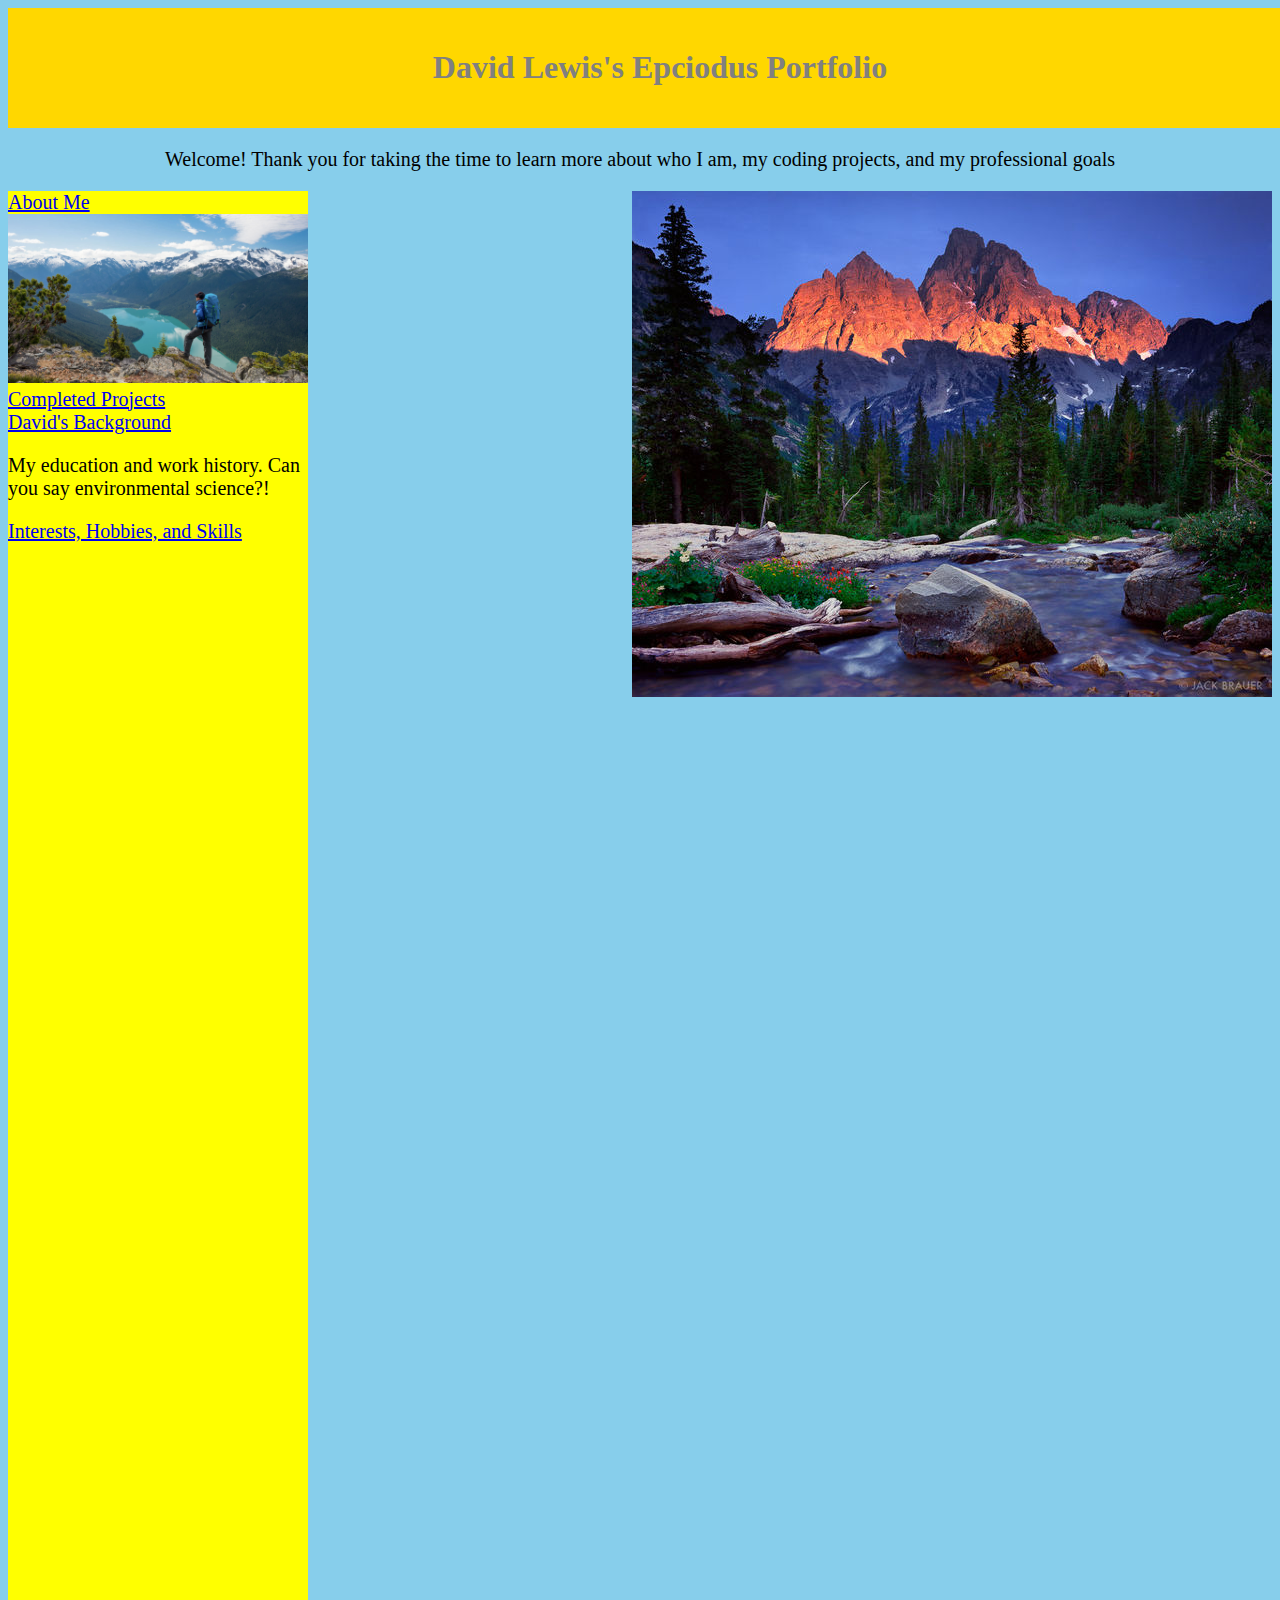
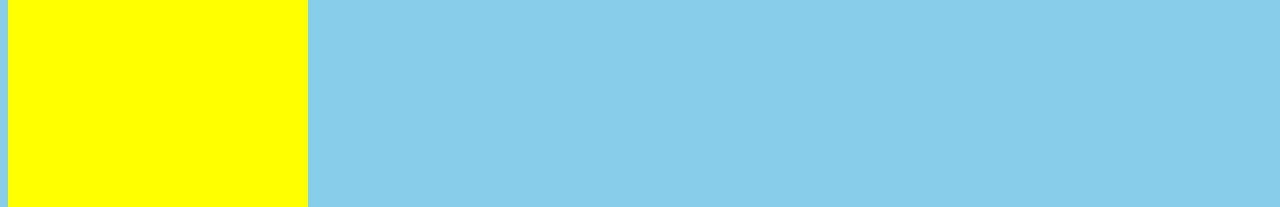
==== index.html @ bc150806 "Add image to sidebar with link imbedded and add welcome message" ====
<!DOCTYPE html>
<html>
  <head>
    <link rel="stylesheet" href="css/styles.css" type="text/css">
    <meta charset="utf-8">
    <title>David Lewis Portfolio</title>
  </head>
  <body>
    <div class="top-header">
      <h1>David Lewis's Epciodus Portfolio</h1>
    </div>
    <div class="intro">
      <p>Welcome! Thank you for taking the time to learn more about who I am, my coding projects, and my professional goals</p>
    </div>
    <div class="sidebar">
      <a href="about-me.html">About Me</a>
      <a href="about-me.html"><img class="backpack" src="img/backpacking.jpeg" alt="Backpacker overlooking mountains and lake"></a>
      <a href="completed-projects.html">Completed Projects</a>
      <a href="david-background.html">David's Background</a>
      <p>My education and work history. Can you say environmental science?!</p>
      <a href="interests-hobbies.html">Interests, Hobbies, and Skills</a>
    </div>
    <img class="teton1" src="img/teton1.jpg" alt="Tetons and stream">
  </body>
</html>
---- css/styles.css ----
body {
  background-color: skyblue;
}

.top-header {
  padding: 20px;
  width: 100%;
  background-color: gold;
}

h1 {
  color: grey;
  text-align: center;
}

.sidebar {
  display: grid;
  width: 300px;
  float: left;
  background-color: yellow;
  font-size: 20px;
  padding-bottom: 100%;
}

.intro {
  text-align: center;
  font-size: 20px;
}

img.backpack {
  max-width: 300px;
}

img.logo {
  max-width: 150px;
  float: left;
  margin-bottom: 50px;
}

img.teton1{
  float: right;
}

img.headshot {
  float: left;
  display: block;
  max-width: 300px;
  margin: auto;
}

h2 {
  color: grey;
  text-align: center;
  background-color: gold;
}

h5 {
  border: 0px;
}
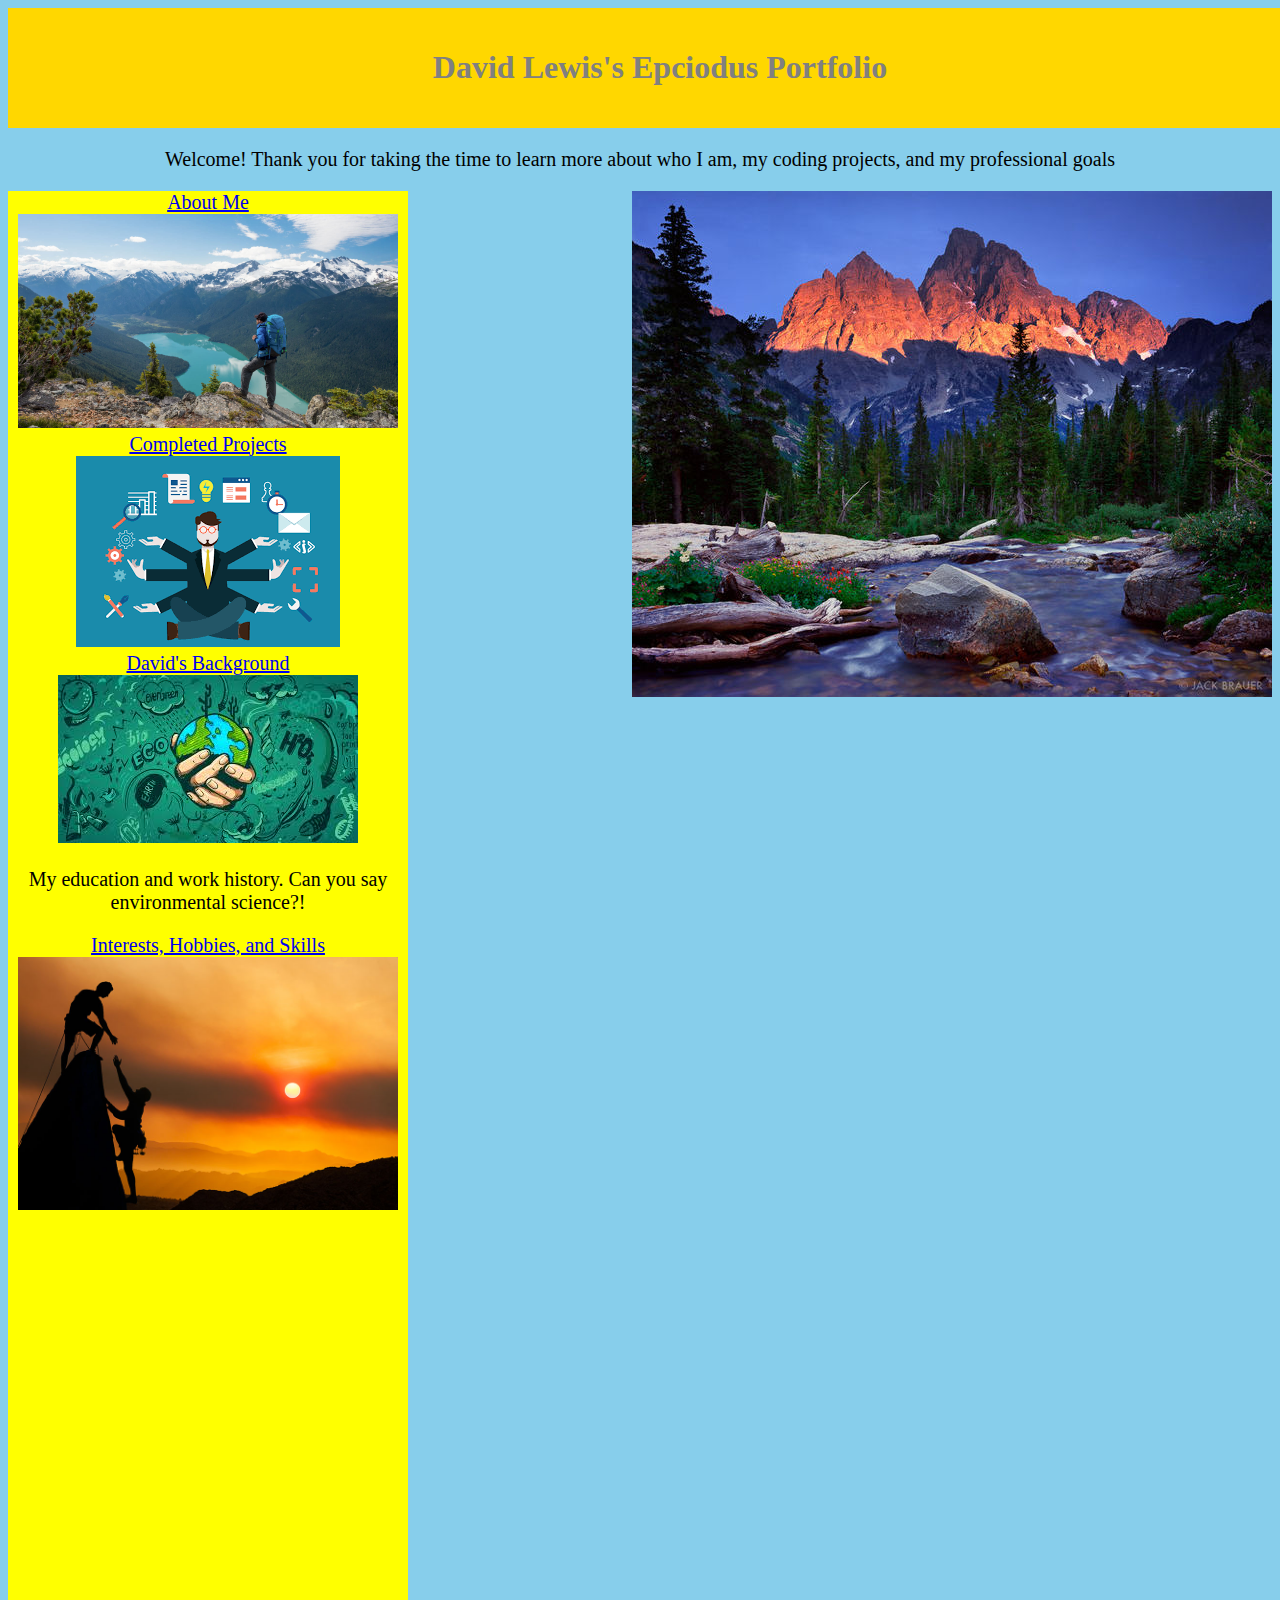
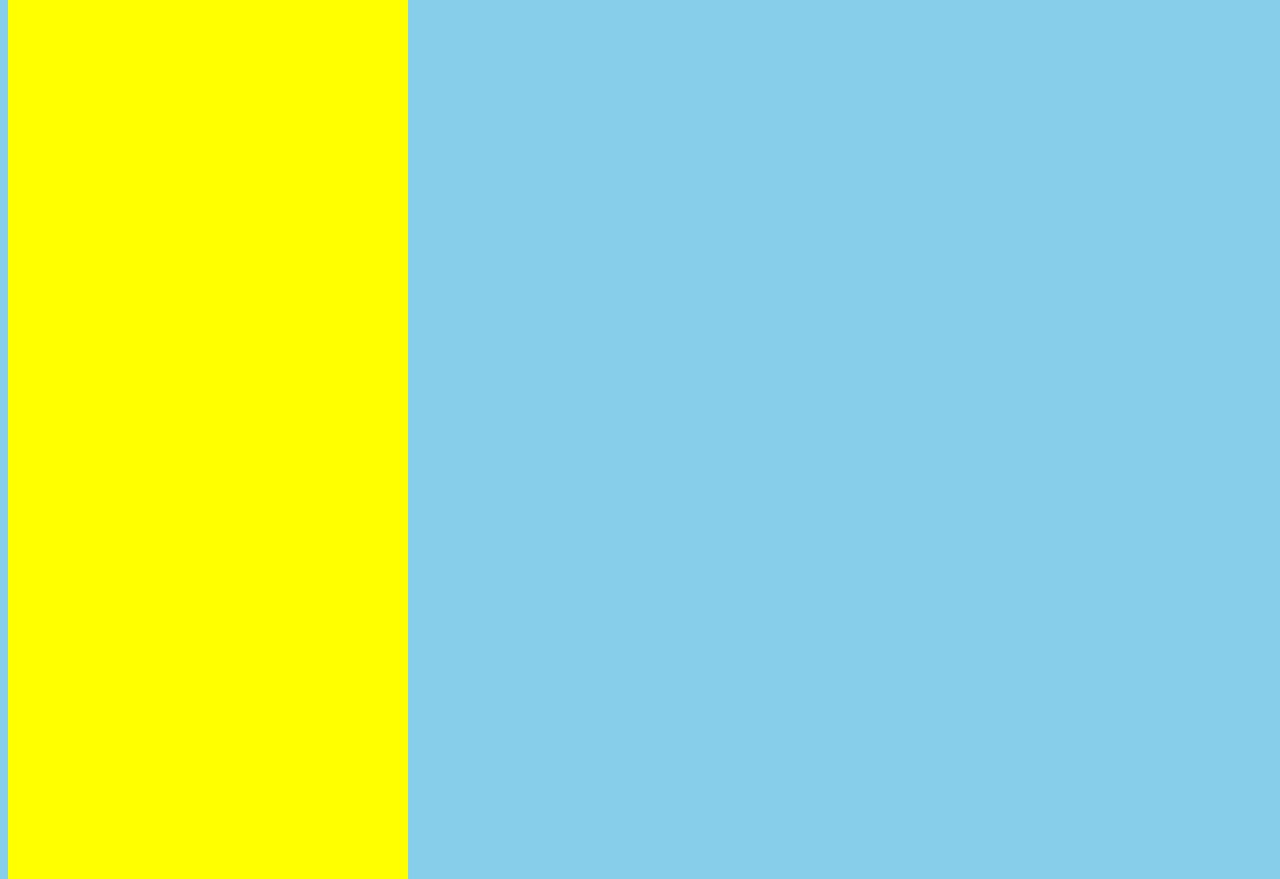
==== commit 95de477d: "Add remaining images to sidebar with links" ====
--- a/index.html
+++ b/index.html
@@ -15,10 +15,16 @@
     <div class="sidebar">
       <a href="about-me.html">About Me</a>
       <a href="about-me.html"><img class="backpack" src="img/backpacking.jpeg" alt="Backpacker overlooking mountains and lake"></a>
+
       <a href="completed-projects.html">Completed Projects</a>
+      <a href="completed-projects.html"><img class="backpack" src="img/project.png" alt="Guy with glasses and many arms"></a>
+
       <a href="david-background.html">David's Background</a>
+      <a href="david-background.html"><img class="backpack" src="img/environment.jpeg" alt="Hangs holding earth with eco background"></a>
       <p>My education and work history. Can you say environmental science?!</p>
+
       <a href="interests-hobbies.html">Interests, Hobbies, and Skills</a>
+      <a href="interests-hobbies.html"><img class="backpack" src="img/climbing.jpg" alt="Climber helping another climber during sunset"></a>
     </div>
     <img class="teton1" src="img/teton1.jpg" alt="Tetons and stream">
   </body>
--- a/css/styles.css
+++ b/css/styles.css
@@ -15,7 +15,8 @@
 
 .sidebar {
   display: grid;
-  width: 300px;
+  text-align: center;
+  width: 400px;
   float: left;
   background-color: yellow;
   font-size: 20px;
@@ -28,7 +29,7 @@
 }
 
 img.backpack {
-  max-width: 300px;
+  max-width: 380px;
 }
 
 img.logo {
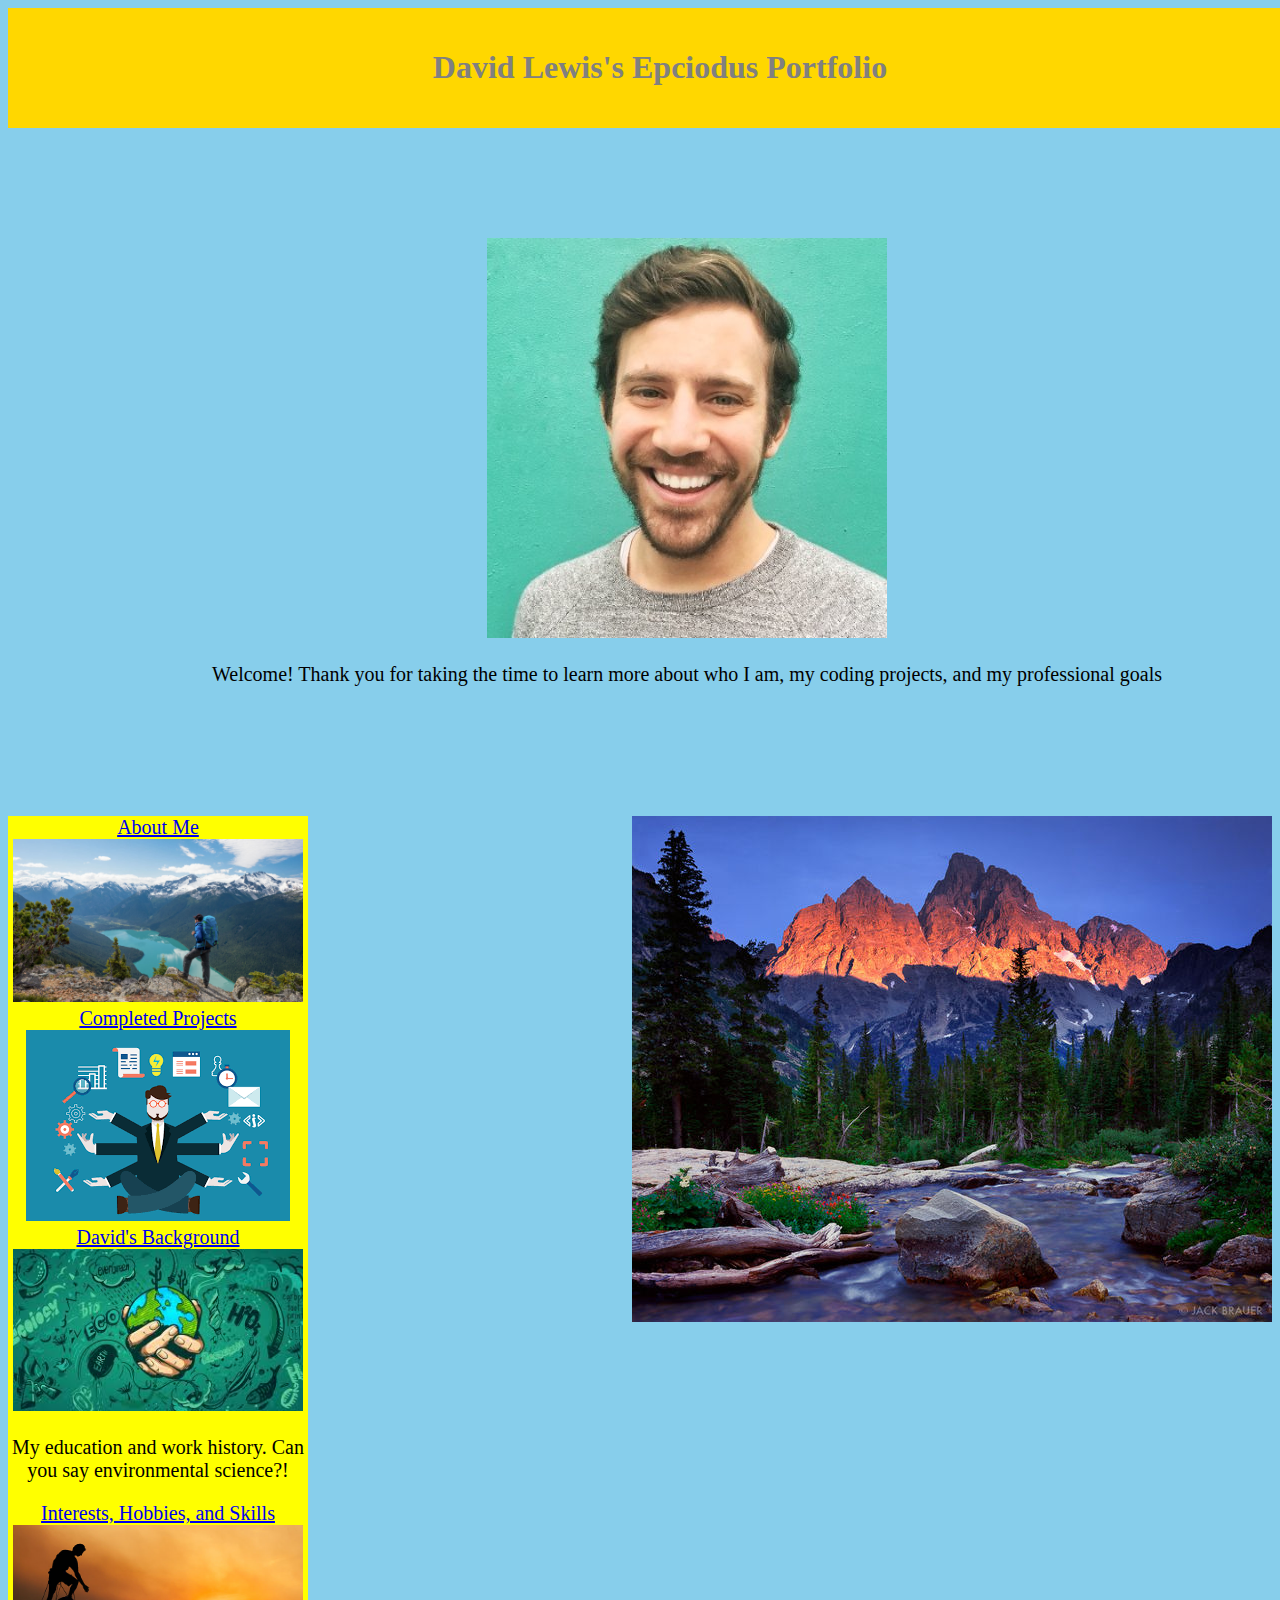
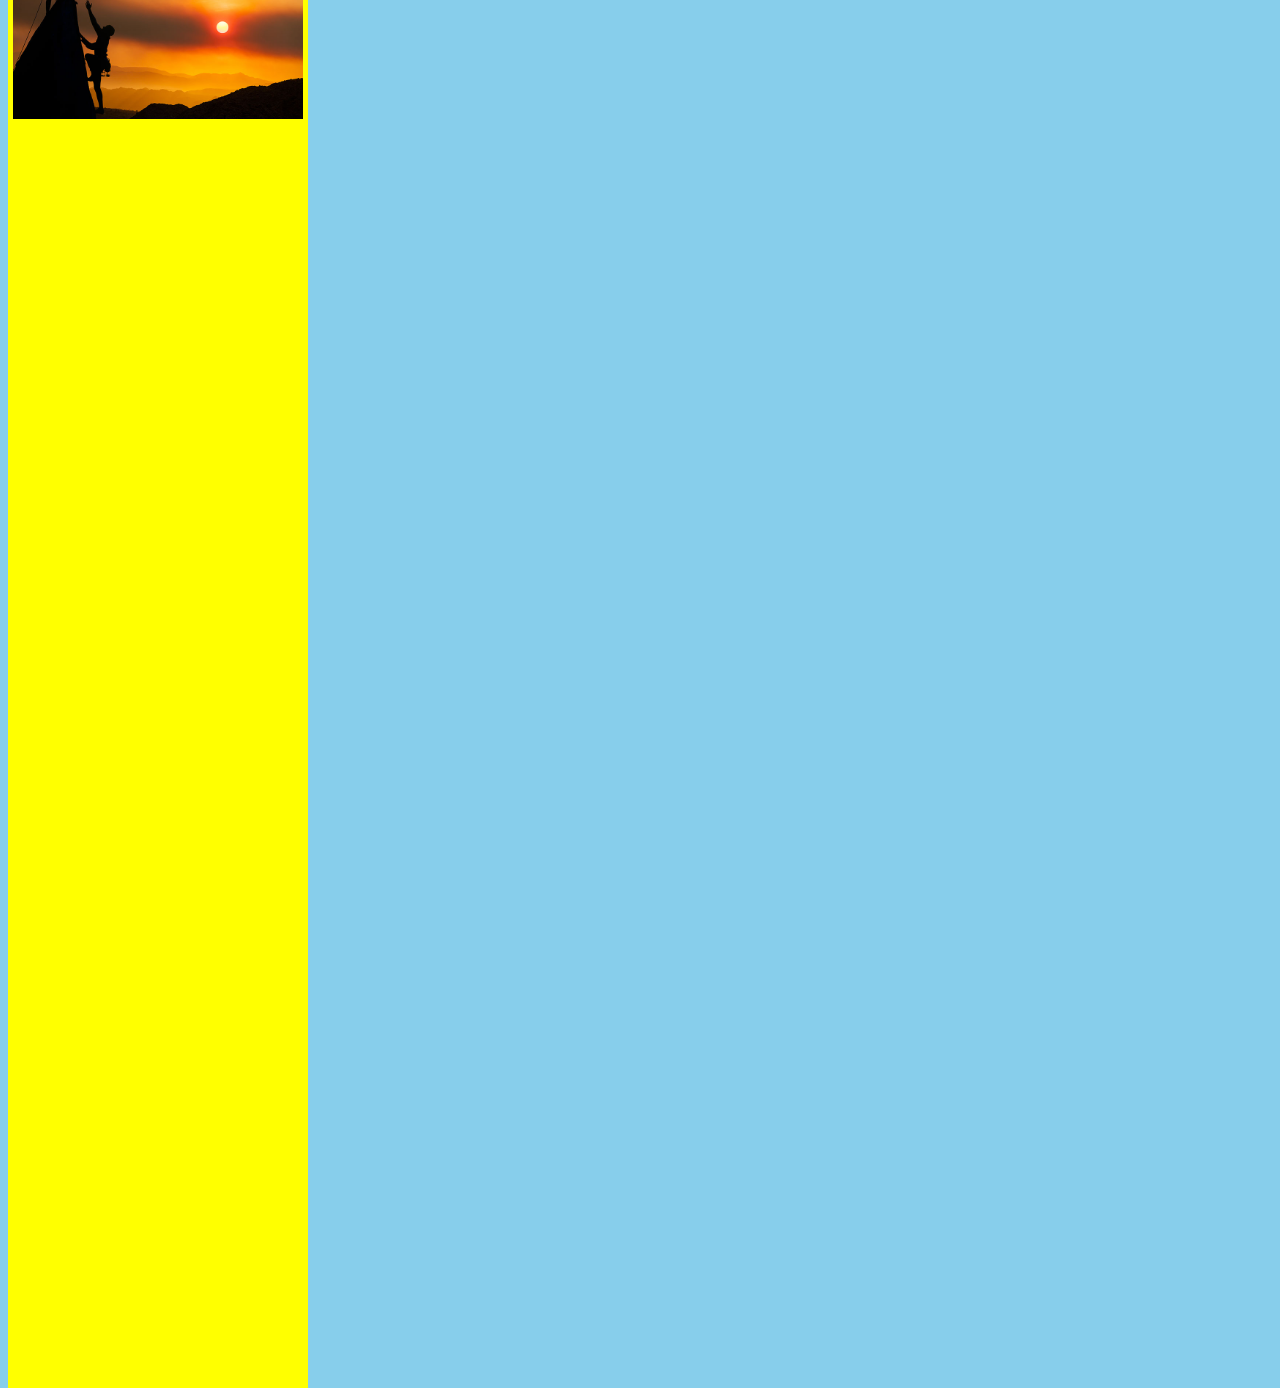
==== commit 74310f89: "Add main profile picture to index" ====
--- a/index.html
+++ b/index.html
@@ -10,6 +10,7 @@
       <h1>David Lewis's Epciodus Portfolio</h1>
     </div>
     <div class="intro">
+      <img class="headshot" src="img/headshot.jpg" alt="Headshot of David">
       <p>Welcome! Thank you for taking the time to learn more about who I am, my coding projects, and my professional goals</p>
     </div>
     <div class="sidebar">
--- a/css/styles.css
+++ b/css/styles.css
@@ -1,3 +1,11 @@
+.my-class {
+  margin: 12px;
+  border: 2px solid green;
+  padding: 4px;
+  background-color: orange;
+}
+
+
 body {
   background-color: skyblue;
 }
@@ -14,9 +22,8 @@
 }
 
 .sidebar {
-  display: grid;
   text-align: center;
-  width: 400px;
+  width: 300px;
   float: left;
   background-color: yellow;
   font-size: 20px;
@@ -24,12 +31,15 @@
 }
 
 .intro {
+  float: right;
+  margin: 100px;
+  padding: 10px;
   text-align: center;
   font-size: 20px;
 }
 
 img.backpack {
-  max-width: 380px;
+  max-width: 290px;
 }
 
 img.logo {
@@ -42,7 +52,7 @@
   float: right;
 }
 
-img.headshot {
+img.beanie {
   float: left;
   display: block;
   max-width: 300px;
@@ -54,7 +64,3 @@
   text-align: center;
   background-color: gold;
 }
-
-h5 {
-  border: 0px;
-}
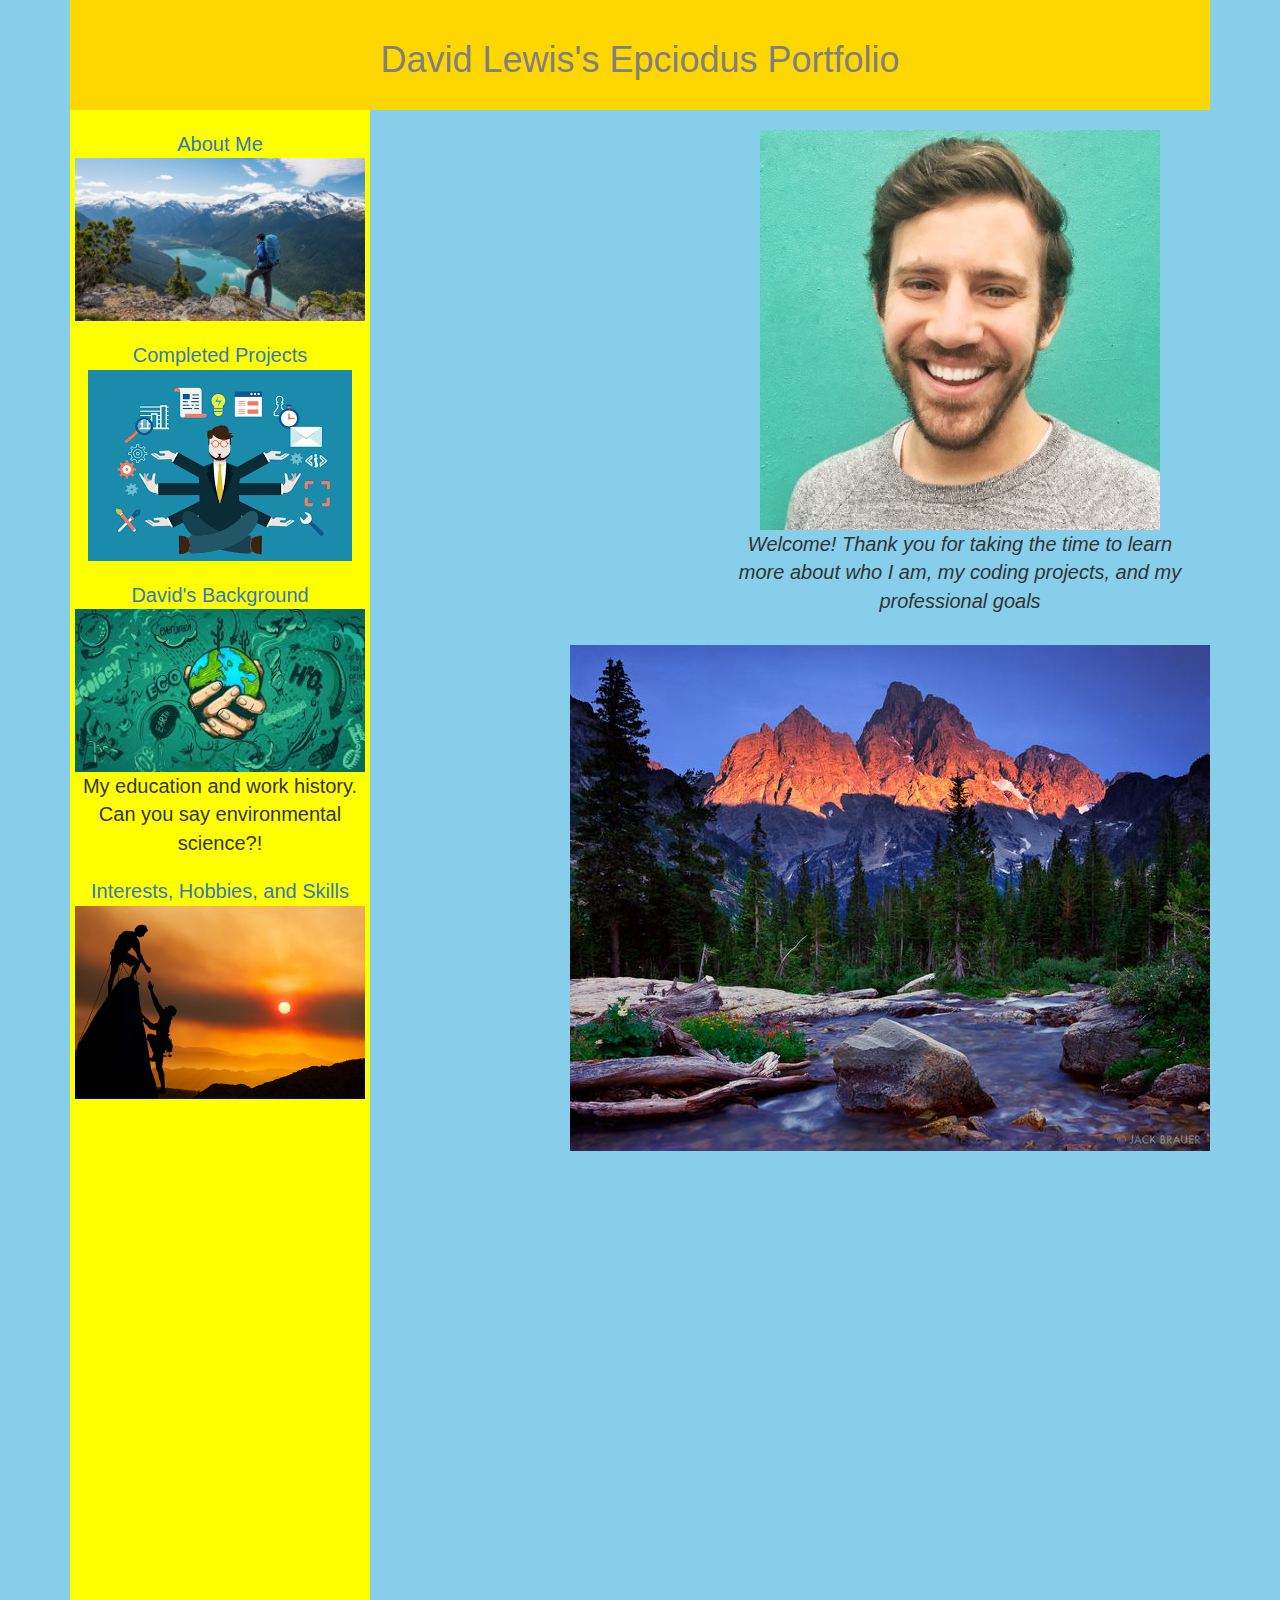
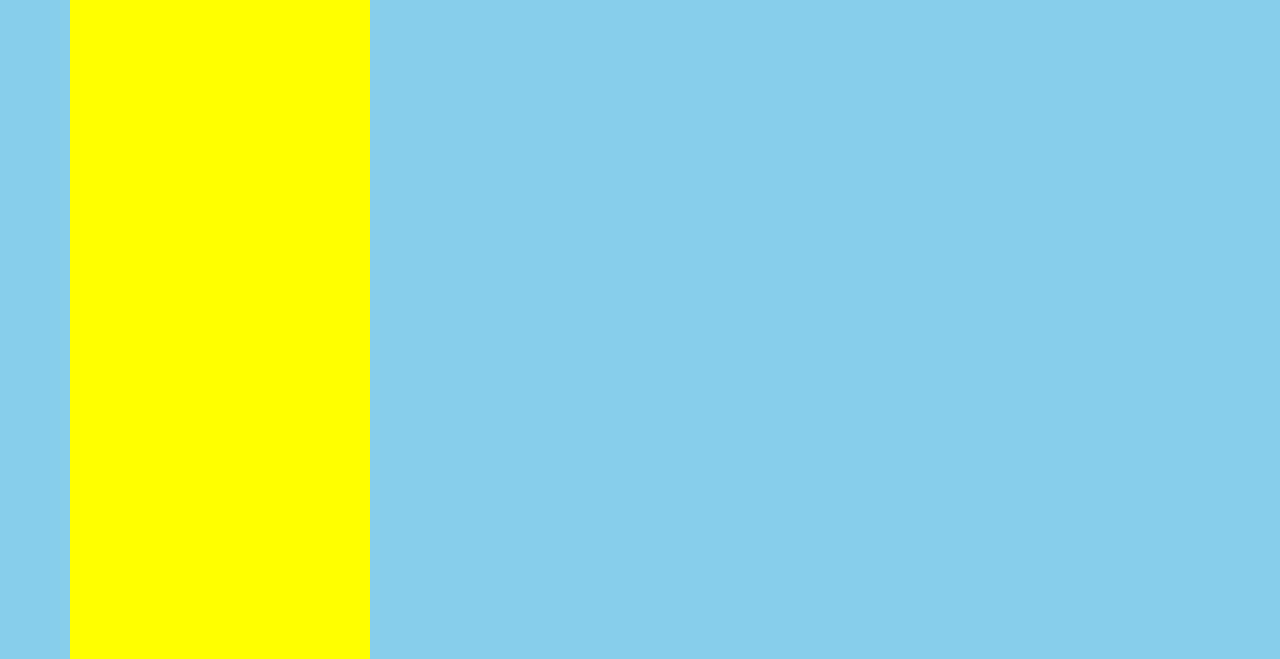
==== commit d5689c52: "Install bootstrap and add styling to index.html" ====
--- a/index.html
+++ b/index.html
@@ -1,32 +1,40 @@
 <!DOCTYPE html>
 <html>
   <head>
+    <link href="css/bootstrap.css" rel ="stylesheet" type="text/css" media="all">
     <link rel="stylesheet" href="css/styles.css" type="text/css">
     <meta charset="utf-8">
     <title>David Lewis Portfolio</title>
   </head>
   <body>
-    <div class="top-header">
-      <h1>David Lewis's Epciodus Portfolio</h1>
+    <div class="container">
+      <div class="top-header">
+        <h1>David Lewis's Epciodus Portfolio</h1>
+      </div>
+      <div class="intro">
+        <img class="headshot" src="img/headshot.jpg" alt="Headshot of David">
+        <p>Welcome! Thank you for taking the time to learn more about who I am, my coding projects, and my professional goals</p>
+      </div>
+      <div class="sidebar">
+        <div class="sidebar-list">
+          <a href="about-me.html">About Me</a>
+          <a href="about-me.html"><img class="backpack" src="img/backpacking.jpeg" alt="Backpacker overlooking mountains and lake"></a>
+        </div>
+        <div class="sidebar-list">
+          <a href="completed-projects.html">Completed Projects</a>
+          <a href="completed-projects.html"><img class="backpack" src="img/project.png" alt="Guy with glasses and many arms"></a>
+        </div>
+        <div class="sidebar-list">
+          <a href="david-background.html">David's Background</a>
+          <a href="david-background.html"><img class="backpack" src="img/environment.jpeg" alt="Hangs holding earth with eco background"></a>
+          <p>My education and work history. Can you say environmental science?!</p>
+        </div>
+        <div class="sidebar-list">
+          <a href="interests-hobbies.html">Interests, Hobbies, and Skills</a>
+          <a href="interests-hobbies.html"><img class="backpack" src="img/climbing.jpg" alt="Climber helping another climber during sunset"></a>
+        </div>
+      </div>
+      <img class="teton1" src="img/teton1.jpg" alt="Tetons and stream">
     </div>
-    <div class="intro">
-      <img class="headshot" src="img/headshot.jpg" alt="Headshot of David">
-      <p>Welcome! Thank you for taking the time to learn more about who I am, my coding projects, and my professional goals</p>
-    </div>
-    <div class="sidebar">
-      <a href="about-me.html">About Me</a>
-      <a href="about-me.html"><img class="backpack" src="img/backpacking.jpeg" alt="Backpacker overlooking mountains and lake"></a>
-
-      <a href="completed-projects.html">Completed Projects</a>
-      <a href="completed-projects.html"><img class="backpack" src="img/project.png" alt="Guy with glasses and many arms"></a>
-
-      <a href="david-background.html">David's Background</a>
-      <a href="david-background.html"><img class="backpack" src="img/environment.jpeg" alt="Hangs holding earth with eco background"></a>
-      <p>My education and work history. Can you say environmental science?!</p>
-
-      <a href="interests-hobbies.html">Interests, Hobbies, and Skills</a>
-      <a href="interests-hobbies.html"><img class="backpack" src="img/climbing.jpg" alt="Climber helping another climber during sunset"></a>
-    </div>
-    <img class="teton1" src="img/teton1.jpg" alt="Tetons and stream">
   </body>
 </html>
--- a/css/styles.css
+++ b/css/styles.css
@@ -30,11 +30,19 @@
   padding-bottom: 100%;
 }
 
+.sidebar-list{
+  margin-top: 20px;
+  margin-bottom: 20px;
+}
+
 .intro {
   float: right;
-  margin: 100px;
   padding: 10px;
   text-align: center;
+}
+
+.intro p {
+  font-style: italic;
   font-size: 20px;
 }
 
@@ -64,3 +72,11 @@
   text-align: center;
   background-color: gold;
 }
+
+@media screen and (min-width: 768px) {
+  .intro {
+    width: 500px;
+    float: right;
+    padding: 20px;
+  }
+}
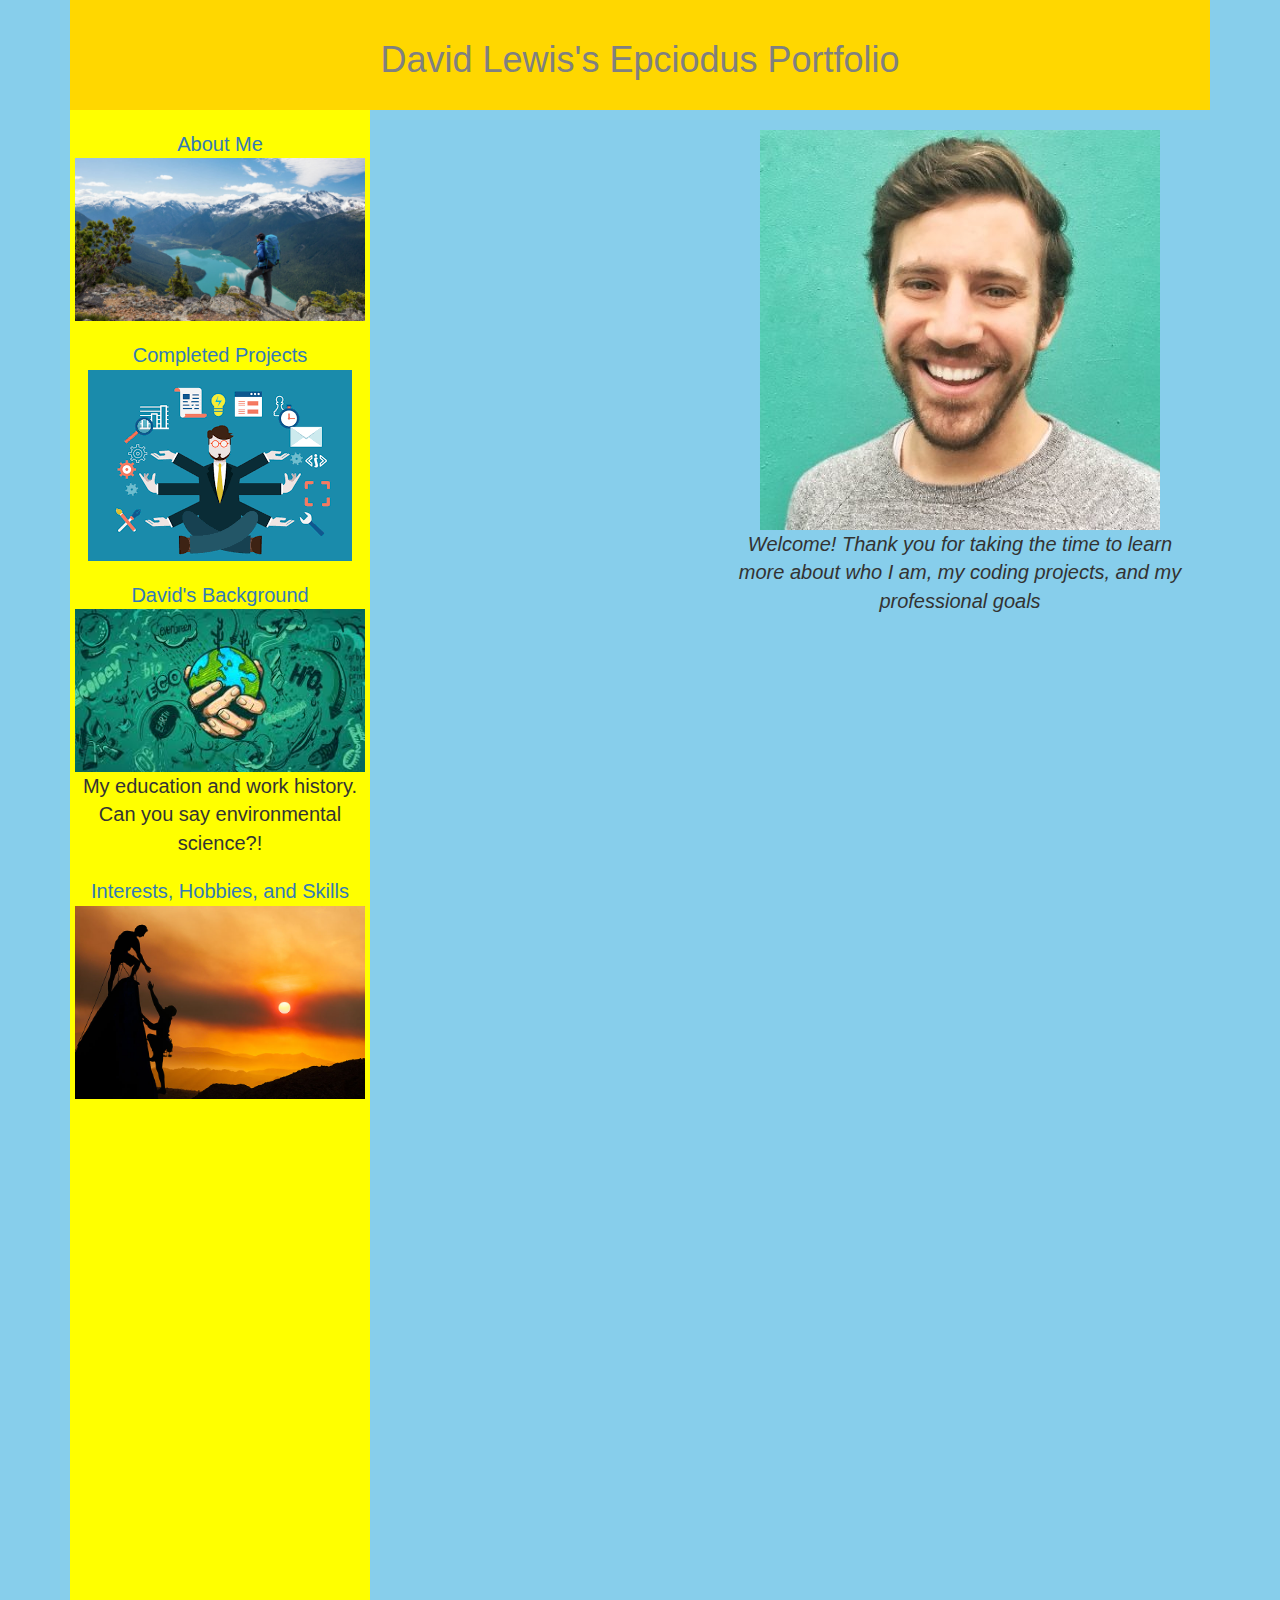
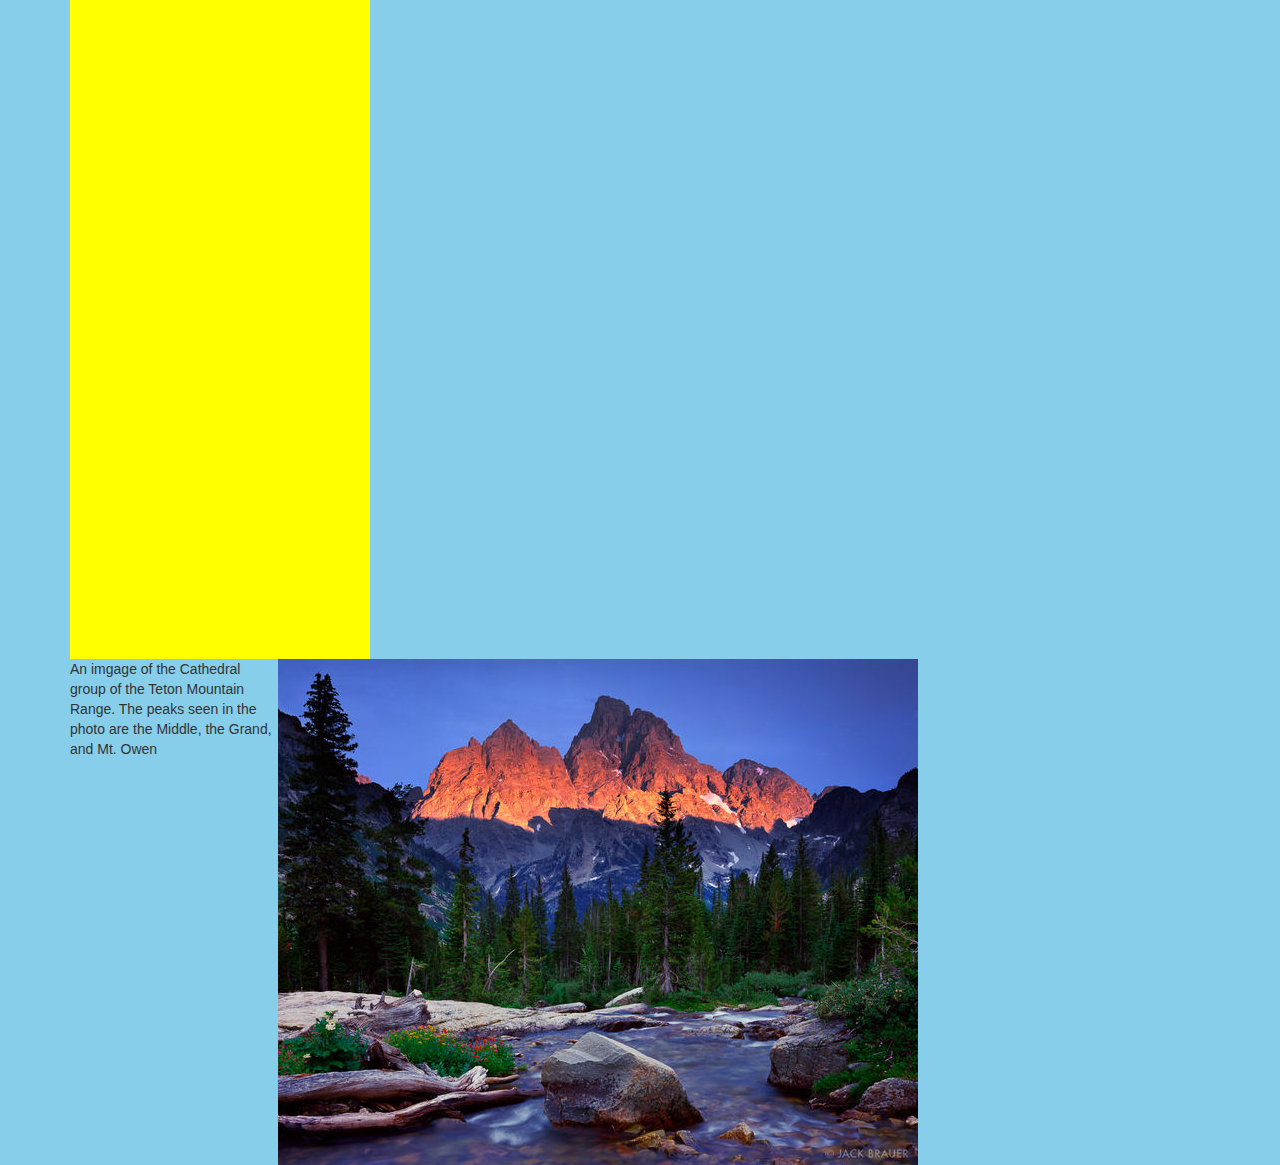
==== commit 44d09370: "Add rows and columns to organize index page" ====
--- a/index.html
+++ b/index.html
@@ -7,34 +7,41 @@
     <title>David Lewis Portfolio</title>
   </head>
   <body>
-    <div class="container">
-      <div class="top-header">
-        <h1>David Lewis's Epciodus Portfolio</h1>
-      </div>
-      <div class="intro">
-        <img class="headshot" src="img/headshot.jpg" alt="Headshot of David">
-        <p>Welcome! Thank you for taking the time to learn more about who I am, my coding projects, and my professional goals</p>
-      </div>
-      <div class="sidebar">
-        <div class="sidebar-list">
-          <a href="about-me.html">About Me</a>
-          <a href="about-me.html"><img class="backpack" src="img/backpacking.jpeg" alt="Backpacker overlooking mountains and lake"></a>
+    <div class="row">
+      <div class="container">
+        <div class="top-header">
+          <h1>David Lewis's Epciodus Portfolio</h1>
         </div>
-        <div class="sidebar-list">
-          <a href="completed-projects.html">Completed Projects</a>
-          <a href="completed-projects.html"><img class="backpack" src="img/project.png" alt="Guy with glasses and many arms"></a>
+        <div class="intro">
+          <img class="headshot" src="img/headshot.jpg" alt="Headshot of David">
+          <p>Welcome! Thank you for taking the time to learn more about who I am, my coding projects, and my professional goals</p>
         </div>
-        <div class="sidebar-list">
-          <a href="david-background.html">David's Background</a>
-          <a href="david-background.html"><img class="backpack" src="img/environment.jpeg" alt="Hangs holding earth with eco background"></a>
-          <p>My education and work history. Can you say environmental science?!</p>
+        <div class="sidebar">
+          <div class="sidebar-list">
+            <a href="about-me.html">About Me</a>
+            <a href="about-me.html"><img class="backpack" src="img/backpacking.jpeg" alt="Backpacker overlooking mountains and lake"></a>
+          </div>
+          <div class="sidebar-list">
+            <a href="completed-projects.html">Completed Projects</a>
+            <a href="completed-projects.html"><img class="backpack" src="img/project.png" alt="Guy with glasses and many arms"></a>
+          </div>
+          <div class="sidebar-list">
+            <a href="david-background.html">David's Background</a>
+            <a href="david-background.html"><img class="backpack" src="img/environment.jpeg" alt="Hangs holding earth with eco background"></a>
+            <p>My education and work history. Can you say environmental science?!</p>
+          </div>
+          <div class="sidebar-list">
+            <a href="interests-hobbies.html">Interests, Hobbies, and Skills</a>
+            <a href="interests-hobbies.html"><img class="backpack" src="img/climbing.jpg" alt="Climber helping another climber during sunset"></a>
+          </div>
         </div>
-        <div class="sidebar-list">
-          <a href="interests-hobbies.html">Interests, Hobbies, and Skills</a>
-          <a href="interests-hobbies.html"><img class="backpack" src="img/climbing.jpg" alt="Climber helping another climber during sunset"></a>
+        <div class="row">
+          <div class="col-md-9">
+            <img class="teton1" src="img/teton1.jpg" alt="Tetons and stream">
+            <p>An imgage of the Cathedral group of the Teton Mountain Range. The peaks seen in the photo are the Middle, the Grand, and Mt. Owen</p>
+          </div>
         </div>
       </div>
-      <img class="teton1" src="img/teton1.jpg" alt="Tetons and stream">
     </div>
   </body>
 </html>
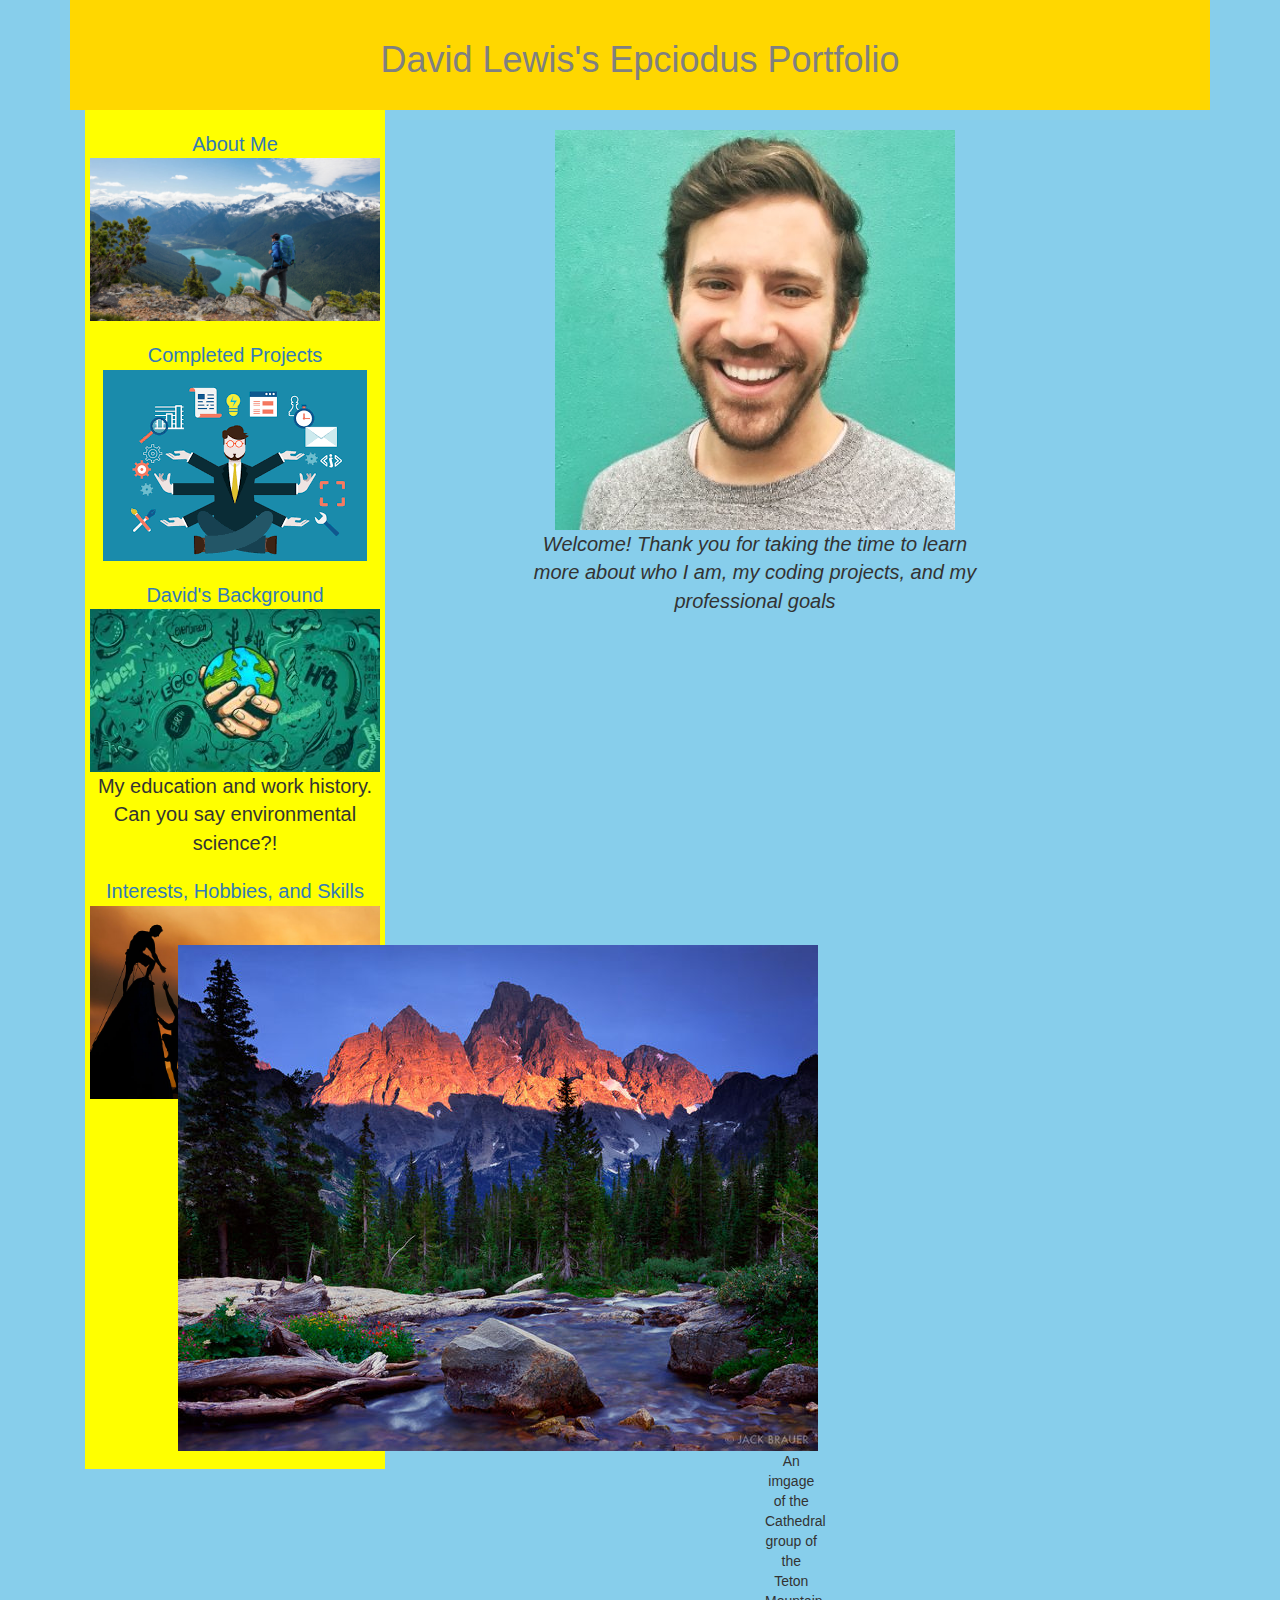
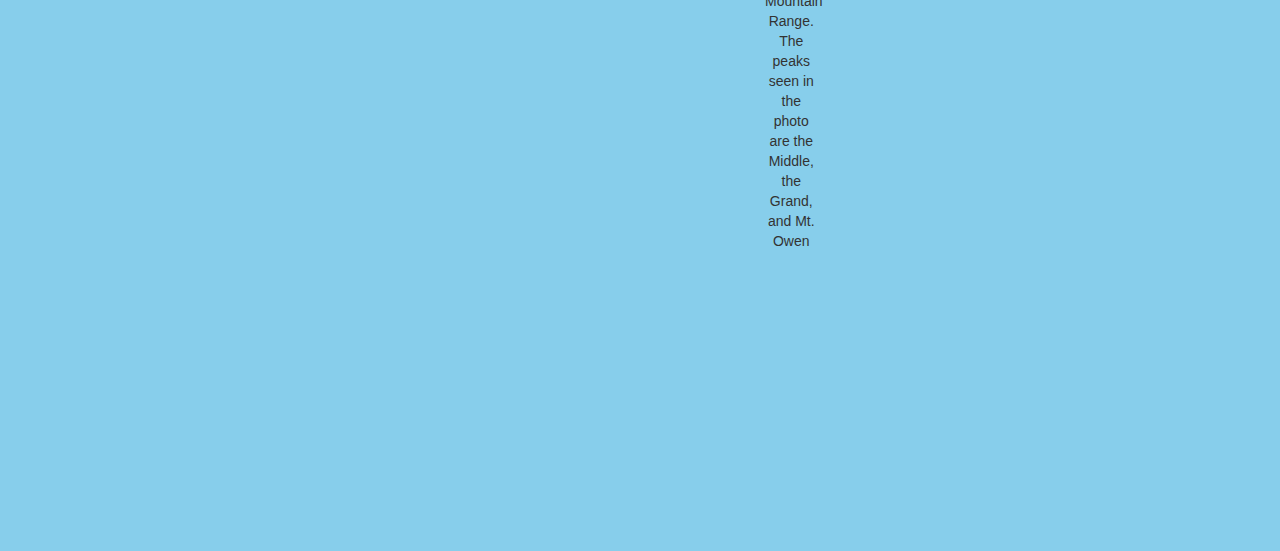
==== commit 214ce277: "Reposition bottom image and p on index page" ====
--- a/index.html
+++ b/index.html
@@ -12,33 +12,39 @@
         <div class="top-header">
           <h1>David Lewis's Epciodus Portfolio</h1>
         </div>
-        <div class="intro">
-          <img class="headshot" src="img/headshot.jpg" alt="Headshot of David">
-          <p>Welcome! Thank you for taking the time to learn more about who I am, my coding projects, and my professional goals</p>
+        <div class="col-md-4">
+          <div class="sidebar">
+            <div class="sidebar-list">
+              <a href="about-me.html">About Me</a>
+              <a href="about-me.html"><img class="backpack" src="img/backpacking.jpeg" alt="Backpacker overlooking mountains and lake"></a>
+            </div>
+            <div class="sidebar-list">
+              <a href="completed-projects.html">Completed Projects</a>
+              <a href="completed-projects.html"><img class="backpack" src="img/project.png" alt="Guy with glasses and many arms"></a>
+            </div>
+            <div class="sidebar-list">
+              <a href="david-background.html">David's Background</a>
+              <a href="david-background.html"><img class="backpack" src="img/environment.jpeg" alt="Hangs holding earth with eco background"></a>
+              <p>My education and work history. Can you say environmental science?!</p>
+            </div>
+            <div class="sidebar-list">
+              <a href="interests-hobbies.html">Interests, Hobbies, and Skills</a>
+              <a href="interests-hobbies.html"><img class="backpack" src="img/climbing.jpg" alt="Climber helping another climber during sunset"></a>
+            </div>
+          </div>
         </div>
-        <div class="sidebar">
-          <div class="sidebar-list">
-            <a href="about-me.html">About Me</a>
-            <a href="about-me.html"><img class="backpack" src="img/backpacking.jpeg" alt="Backpacker overlooking mountains and lake"></a>
-          </div>
-          <div class="sidebar-list">
-            <a href="completed-projects.html">Completed Projects</a>
-            <a href="completed-projects.html"><img class="backpack" src="img/project.png" alt="Guy with glasses and many arms"></a>
-          </div>
-          <div class="sidebar-list">
-            <a href="david-background.html">David's Background</a>
-            <a href="david-background.html"><img class="backpack" src="img/environment.jpeg" alt="Hangs holding earth with eco background"></a>
-            <p>My education and work history. Can you say environmental science?!</p>
-          </div>
-          <div class="sidebar-list">
-            <a href="interests-hobbies.html">Interests, Hobbies, and Skills</a>
-            <a href="interests-hobbies.html"><img class="backpack" src="img/climbing.jpg" alt="Climber helping another climber during sunset"></a>
+        <div class="col-md-6">
+          <div class="intro">
+            <img class="headshot" src="img/headshot.jpg" alt="Headshot of David">
+            <p>Welcome! Thank you for taking the time to learn more about who I am, my coding projects, and my professional goals</p>
           </div>
         </div>
         <div class="row">
-          <div class="col-md-9">
-            <img class="teton1" src="img/teton1.jpg" alt="Tetons and stream">
-            <p>An imgage of the Cathedral group of the Teton Mountain Range. The peaks seen in the photo are the Middle, the Grand, and Mt. Owen</p>
+          <div class="col-md-7">
+            <div class="bottom-container">
+              <img class="teton1" src="img/teton1.jpg" alt="Tetons and stream">
+              <p>An imgage of the Cathedral group of the Teton Mountain Range. The peaks seen in the photo are the Middle, the Grand, and Mt. Owen</p>
+            </div>
           </div>
         </div>
       </div>
--- a/css/styles.css
+++ b/css/styles.css
@@ -1,11 +1,3 @@
-.my-class {
-  margin: 12px;
-  border: 2px solid green;
-  padding: 4px;
-  background-color: orange;
-}
-
-
 body {
   background-color: skyblue;
 }
@@ -14,6 +6,7 @@
   padding: 20px;
   width: 100%;
   background-color: gold;
+  text-align: center;
 }
 
 h1 {
@@ -36,6 +29,7 @@
 }
 
 .intro {
+  position: relative;
   float: right;
   padding: 10px;
   text-align: center;
@@ -44,6 +38,13 @@
 .intro p {
   font-style: italic;
   font-size: 20px;
+}
+
+.bottom-container {
+  text-align: center;
+  margin: 300px;
+  position: relative;
+
 }
 
 img.backpack {
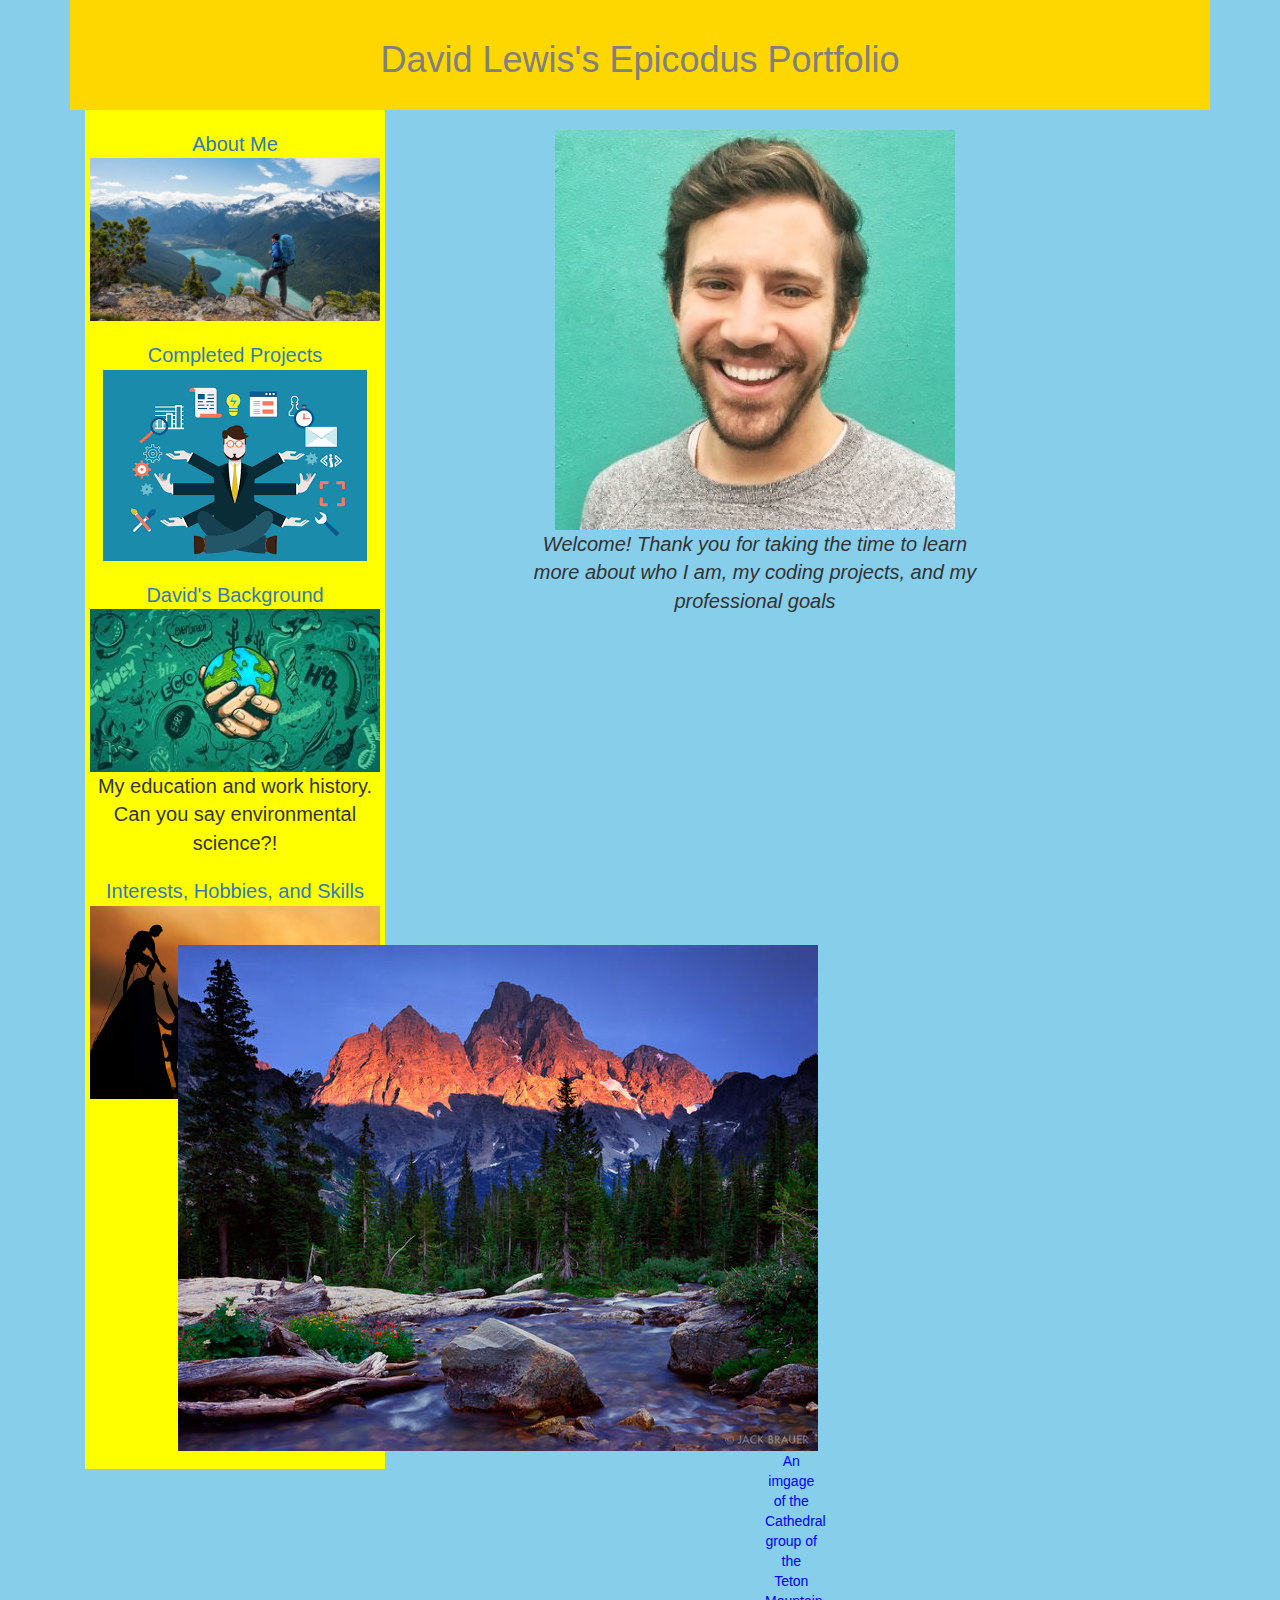
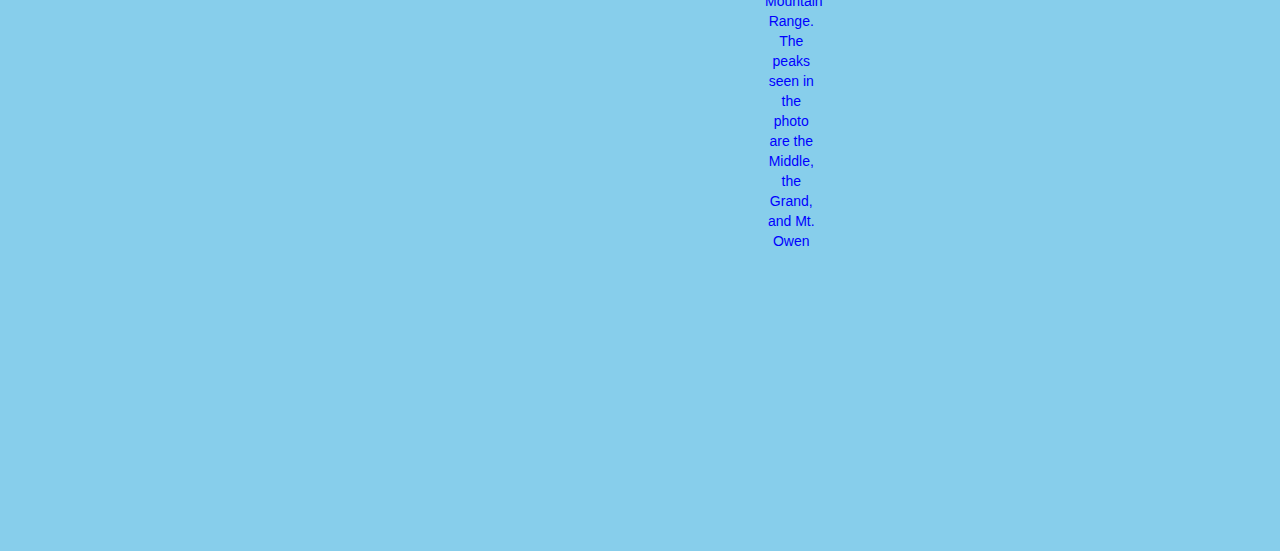
==== commit 539d14ab: "Style and add content to complete projects and about me page" ====
--- a/index.html
+++ b/index.html
@@ -10,7 +10,7 @@
     <div class="row">
       <div class="container">
         <div class="top-header">
-          <h1>David Lewis's Epciodus Portfolio</h1>
+          <h1>David Lewis's Epicodus Portfolio</h1>
         </div>
         <div class="col-md-4">
           <div class="sidebar">
@@ -38,15 +38,15 @@
             <img class="headshot" src="img/headshot.jpg" alt="Headshot of David">
             <p>Welcome! Thank you for taking the time to learn more about who I am, my coding projects, and my professional goals</p>
           </div>
-        </div>
-        <div class="row">
-          <div class="col-md-7">
-            <div class="bottom-container">
-              <img class="teton1" src="img/teton1.jpg" alt="Tetons and stream">
-              <p>An imgage of the Cathedral group of the Teton Mountain Range. The peaks seen in the photo are the Middle, the Grand, and Mt. Owen</p>
-            </div>
           </div>
-        </div>
+            <div class="row">
+              <div class="col-md-7">
+                <div class="bottom-container">
+                  <img class="teton1" src="img/teton1.jpg" alt="Tetons and stream">
+                  <p>An imgage of the Cathedral group of the Teton Mountain Range. The peaks seen in the photo are the Middle, the Grand, and Mt. Owen</p>
+                </div>
+              </div>
+          </div>
       </div>
     </div>
   </body>
--- a/css/styles.css
+++ b/css/styles.css
@@ -44,6 +44,14 @@
   text-align: center;
   margin: 300px;
   position: relative;
+}
+
+.bottom-container p{
+  color: blue;
+}
+
+.panel-info{
+  color: black;
 
 }
 
@@ -64,7 +72,8 @@
 img.beanie {
   float: left;
   display: block;
-  max-width: 300px;
+  max-width: 350px;
+  padding: 15px;
   margin: auto;
 }
 
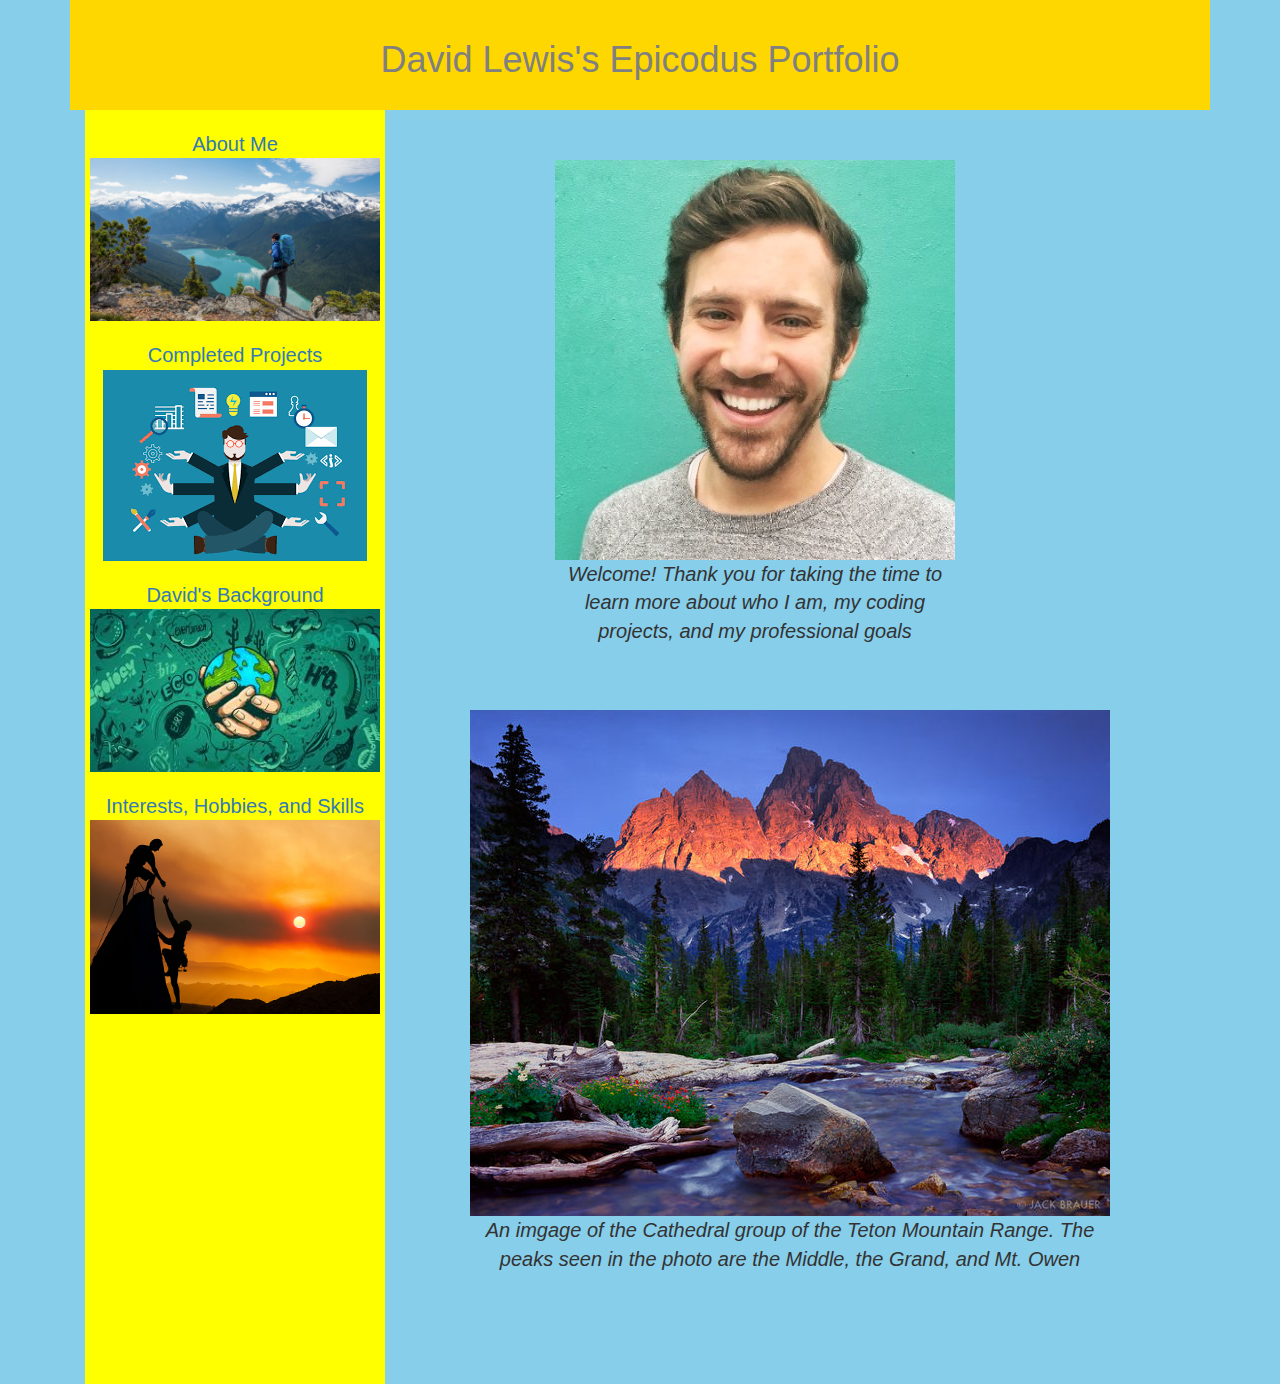
==== commit b853447e: "Finalize style on index page" ====
--- a/index.html
+++ b/index.html
@@ -25,7 +25,6 @@
             <div class="sidebar-list">
               <a href="david-background.html">David's Background</a>
               <a href="david-background.html"><img class="backpack" src="img/environment.jpeg" alt="Hangs holding earth with eco background"></a>
-              <p>My education and work history. Can you say environmental science?!</p>
             </div>
             <div class="sidebar-list">
               <a href="interests-hobbies.html">Interests, Hobbies, and Skills</a>
@@ -39,13 +38,11 @@
             <p>Welcome! Thank you for taking the time to learn more about who I am, my coding projects, and my professional goals</p>
           </div>
           </div>
-            <div class="row">
-              <div class="col-md-7">
-                <div class="bottom-container">
-                  <img class="teton1" src="img/teton1.jpg" alt="Tetons and stream">
-                  <p>An imgage of the Cathedral group of the Teton Mountain Range. The peaks seen in the photo are the Middle, the Grand, and Mt. Owen</p>
-                </div>
-              </div>
+          <div class="col-md-6">
+            <div class="bottom-container">
+              <img class="teton1" src="img/teton1.jpg" alt="Tetons and stream">
+              <p>An imgage of the Cathedral group of the Teton Mountain Range. The peaks seen in the photo are the Middle, the Grand, and Mt. Owen</p>
+            </div>
           </div>
       </div>
     </div>
--- a/css/styles.css
+++ b/css/styles.css
@@ -41,18 +41,24 @@
 }
 
 .bottom-container {
+  position: relative;
+  padding: 5px;
   text-align: center;
-  margin: 300px;
-  position: relative;
+  display: grid;
 }
 
-.bottom-container p{
-  color: blue;
+.bottom-container p {
+  font-style: italic;
+  font-size: 20px;
 }
 
 .panel-info{
   color: black;
 
+}
+
+.project-link {
+  font-size: 30px;
 }
 
 img.backpack {
@@ -81,12 +87,13 @@
   color: grey;
   text-align: center;
   background-color: gold;
+  font-size: 40px;
 }
 
 @media screen and (min-width: 768px) {
   .intro {
     width: 500px;
     float: right;
-    padding: 20px;
+    padding: 50px;
   }
 }
